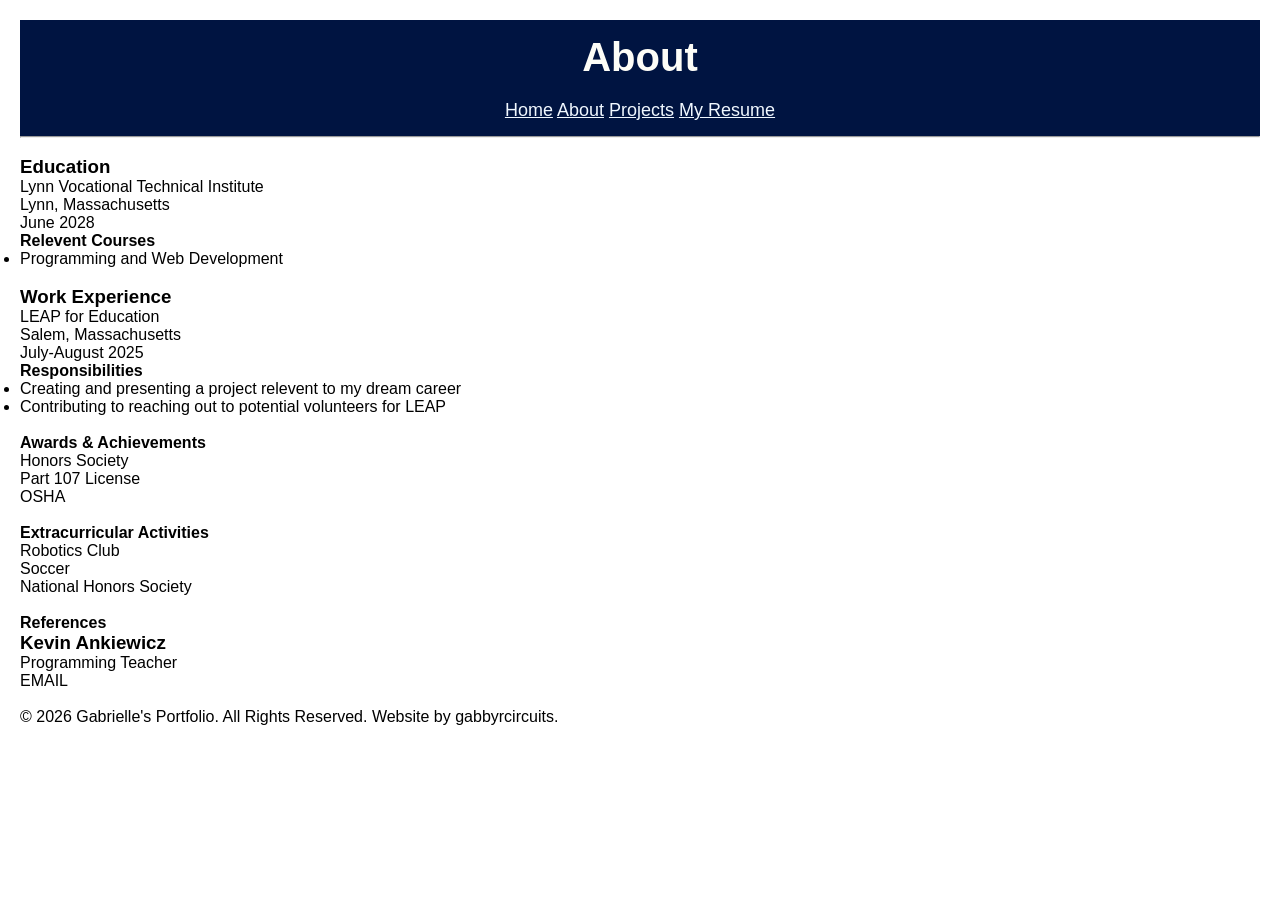
==== resume.html @ f6379606 "Added and Designed Homepage, About Page, and Resume Page" ====
<!DOCTYPE html>
<html lang="en">
<head>
    <title>Gabrielle's Portfolio</title>
    <meta charset="UTF-8">
    <meta name="viewport" content="width=device-width, initial-scale=1.0">
    <link rel="stylesheet" href="styles.css">
    <script src="script.js"></script>
</head>
<body>

    <!-- HEADER AREA -->
    <header>
        <h1>About</h1>

        <nav>
            <a href="index.html">Home</a>
            <a href="about.html">About</a>
            <a href="#projects">Projects</a>
            <a href="#resume.html">My Resume</a>
        </nav>

    </header>

<hr>
<br>

    <!-- MAIN AREA -->
    <main>
        <h3>Education</h3>
            <p>Lynn Vocational Technical Institute</p>
            <p>Lynn, Massachusetts</p>
            <p class="resumedate">June 2028</p>
            <h4>Relevent Courses</h4>
            <ul>
                <li>Programming and Web Development</li>
            </ul>

        <br>

        <h3>Work Experience</h3>
            <p>LEAP for Education</p>
            <p>Salem, Massachusetts</p>
            <p class="resumedate">July-August 2025</p>
            <h4>Responsibilities</h4>
            <ul>
                <li>Creating and presenting a project relevent to my dream career</li>
                <li>Contributing to reaching out to potential volunteers for LEAP</li>
            </ul>

        <br>

        <h4>Awards & Achievements</h4>
                <p>Honors Society</p>
                <p>Part 107 License</p>
                <p>OSHA</p>
        <br>

        <h4>Extracurricular Activities</h4>
            <p>Robotics Club</p>
            <p>Soccer</p>
            <p>National Honors Society</p>
        <br>

        <h4>References</h4>
            <h3>Kevin Ankiewicz</h3>
            <p>Programming Teacher</p>
            <p>EMAIL</p>
    </main>

<br>

    <!-- FOOTER AREA -->
    <footer>
        <p>&copy; 2026 Gabrielle's Portfolio. All Rights Reserved. Website by gabbyrcircuits.</p>
    </footer>


<!-- BODY END -->
</body>
</html>
---- styles.css ----
/* CSS Reset and Base Styles */
*{
    margin: 0;
    padding: 0;
    box-sizing: border-box;
}

/* Body Styles */
body{
    margin: 20px;
    font-family:'Gill Sans', 'Gill Sans MT', Calibri, 'Trebuchet MS', sans-serif
}

/* h2 Styles*/
h2{
    text-align:center;
    padding:7px;
}

/* Header Styles*/
header{
    padding: 5px;
    background-color:rgb(0, 20, 65);
    color:rgb(253, 253, 247);
}

/* h1 Styles */
h1{
    padding:10px;
    text-align:center;
    font-size:40px;
}

/* Navigation Styles */
nav{
    padding: 10px;
    text-align: center;
    font-size: 18px;
}

a{
    color:aliceblue;
}
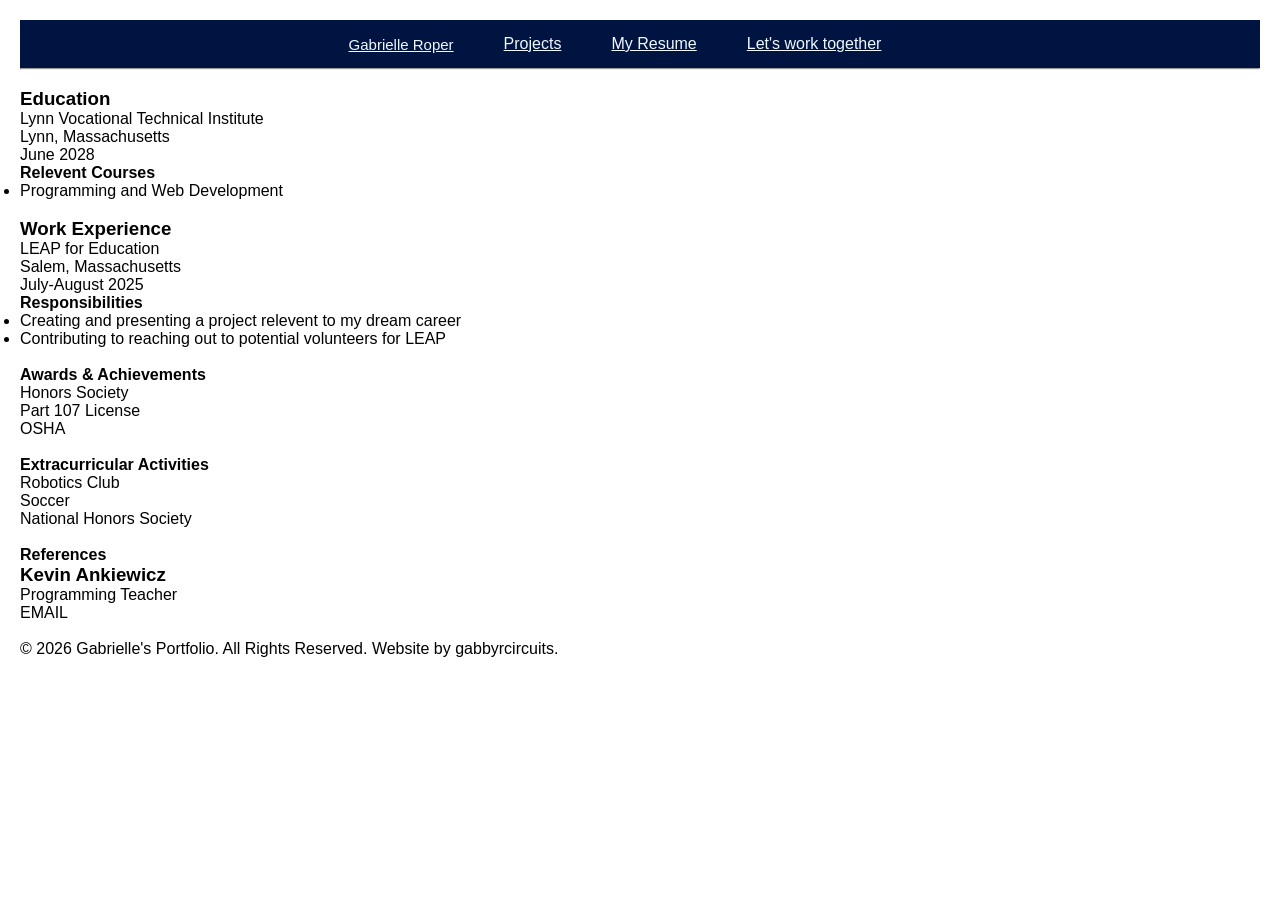
==== commit 1be18fd5: "Updated layout (to copy on Figma) and added MSI project" ====
--- a/resume.html
+++ b/resume.html
@@ -4,22 +4,25 @@
     <title>Gabrielle's Portfolio</title>
     <meta charset="UTF-8">
     <meta name="viewport" content="width=device-width, initial-scale=1.0">
-    <link rel="stylesheet" href="styles.css">
+    <link rel="stylesheet" href="styles\projectstyles.css">
     <script src="script.js"></script>
 </head>
 <body>
 
     <!-- HEADER AREA -->
     <header>
-        <h1>About</h1>
 
         <nav>
-            <a href="index.html">Home</a>
-            <a href="about.html">About</a>
-            <a href="#projects">Projects</a>
-            <a href="#resume.html">My Resume</a>
+            
+                <p class="navlinks" id="homebutton"><a href="index.html">Gabrielle Roper</a></p>
+
+            <div id="navContent">
+                <p class="navlinks" class="rightnavlinks"><a href="#projects">Projects</a></p>
+                <p class="navlinks" class="rightnavlinks"><a href="resume.html">My Resume</a></p>
+                <p class="navlinks" class="rightnavlinks"><a href="mailto:stu199780@lynnschools.org">Let's work together</a></p> <!-- Let this button/link open outlook-->
+            </div>
+
         </nav>
-
     </header>
 
 <hr>
